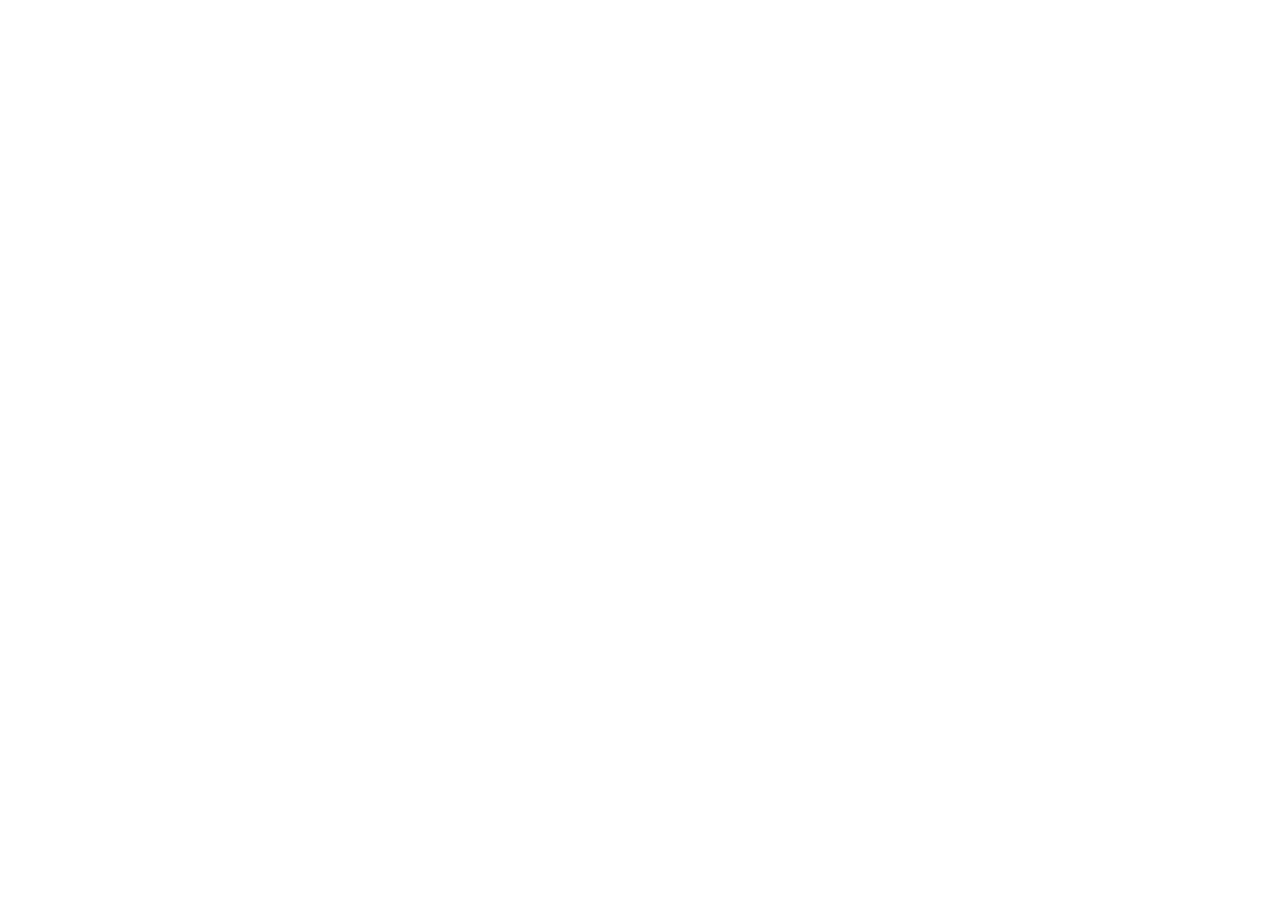
==== packages/client/index.html @ ae36dc04 "feat(client): refactor sailing and skills panels; integrate new control panel structure and enhance " ====
<!doctype html>
<html lang="en">
  <head>
    <meta charset="UTF-8" />
    <meta name="viewport" content="width=device-width, initial-scale=1.0" />
    <title>Ura Ura Surfing Simulator</title>
    <link rel="stylesheet" href="/src/styles.css" />
  </head>
  <body>
    <div id="app">
      <div class="osrs-scale-shell" id="osrs-scale-shell">
        <div class="osrs-scale-wrap" id="osrs-scale-wrap">
          <div class="osrs-client" id="osrs-client">
            <div class="osrs-window-top"></div>
            <div class="osrs-client-grid">
              <div class="osrs-viewport-wrap">
                <div id="game-root"></div>
              </div>
              <div id="chatbox-root"></div>
              <aside class="osrs-sidebar">
                <div class="osrs-minimap" id="minimap-root">
                  <div class="osrs-minimap-inner" id="minimap-canvas"></div>
                </div>
                <div class="osrs-tab-strip" id="tab-strip"></div>
                <div class="osrs-interface-panel">
                  <div id="skills-panel"></div>
                  <div id="sailing-panel"></div>
                </div>
              </aside>
            </div>
            <div id="shop-panel" class="osrs-shop-panel hidden"></div>
          </div>
        </div>
      </div>
      <div id="debug-panel" class="debug-panel"></div>
    </div>
    <script type="module" src="/src/main.ts"></script>
  </body>
</html>
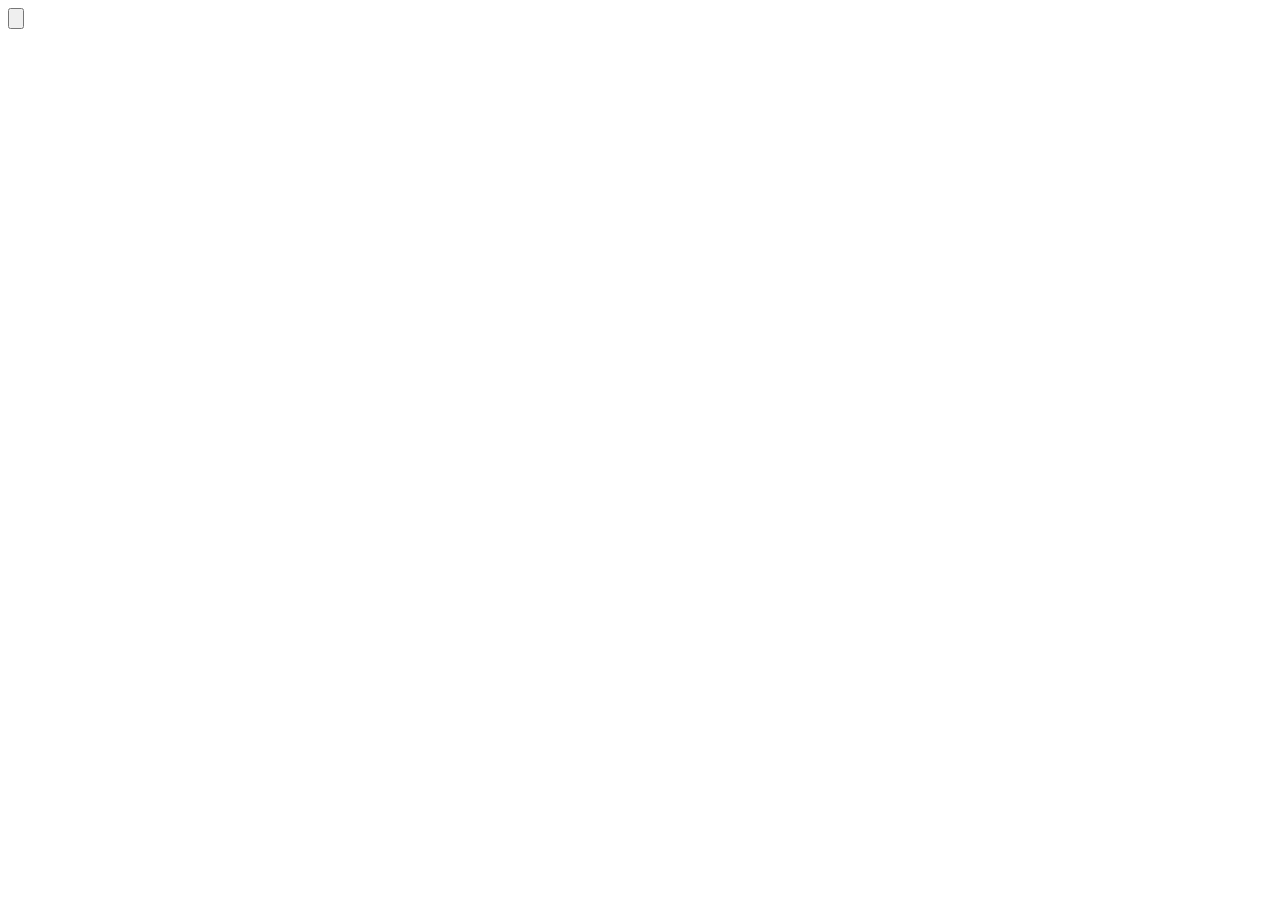
==== commit 0f2d50de: "feat(client): enhance minimap functionality with new compass and UI elements; refactor related rende" ====
--- a/packages/client/index.html
+++ b/packages/client/index.html
@@ -12,6 +12,7 @@
         <div class="osrs-scale-wrap" id="osrs-scale-wrap">
           <div class="osrs-client" id="osrs-client">
             <div class="osrs-window-top"></div>
+            <div class="osrs-top-right-corner" aria-hidden="true"></div>
             <div class="osrs-client-grid">
               <div class="osrs-viewport-wrap">
                 <div id="game-root"></div>
@@ -19,7 +20,16 @@
               <div id="chatbox-root"></div>
               <aside class="osrs-sidebar">
                 <div class="osrs-minimap" id="minimap-root">
-                  <div class="osrs-minimap-inner" id="minimap-canvas"></div>
+                  <div class="osrs-minimap-map" id="minimap-map"></div>
+                  <button
+                    type="button"
+                    class="osrs-minimap-compass"
+                    id="minimap-compass"
+                    title="Face north"
+                  >
+                    <img alt="" />
+                  </button>
+                  <img class="osrs-minimap-frame" id="minimap-frame" alt="" />
                 </div>
                 <div class="osrs-tab-strip" id="tab-strip"></div>
                 <div class="osrs-interface-panel">
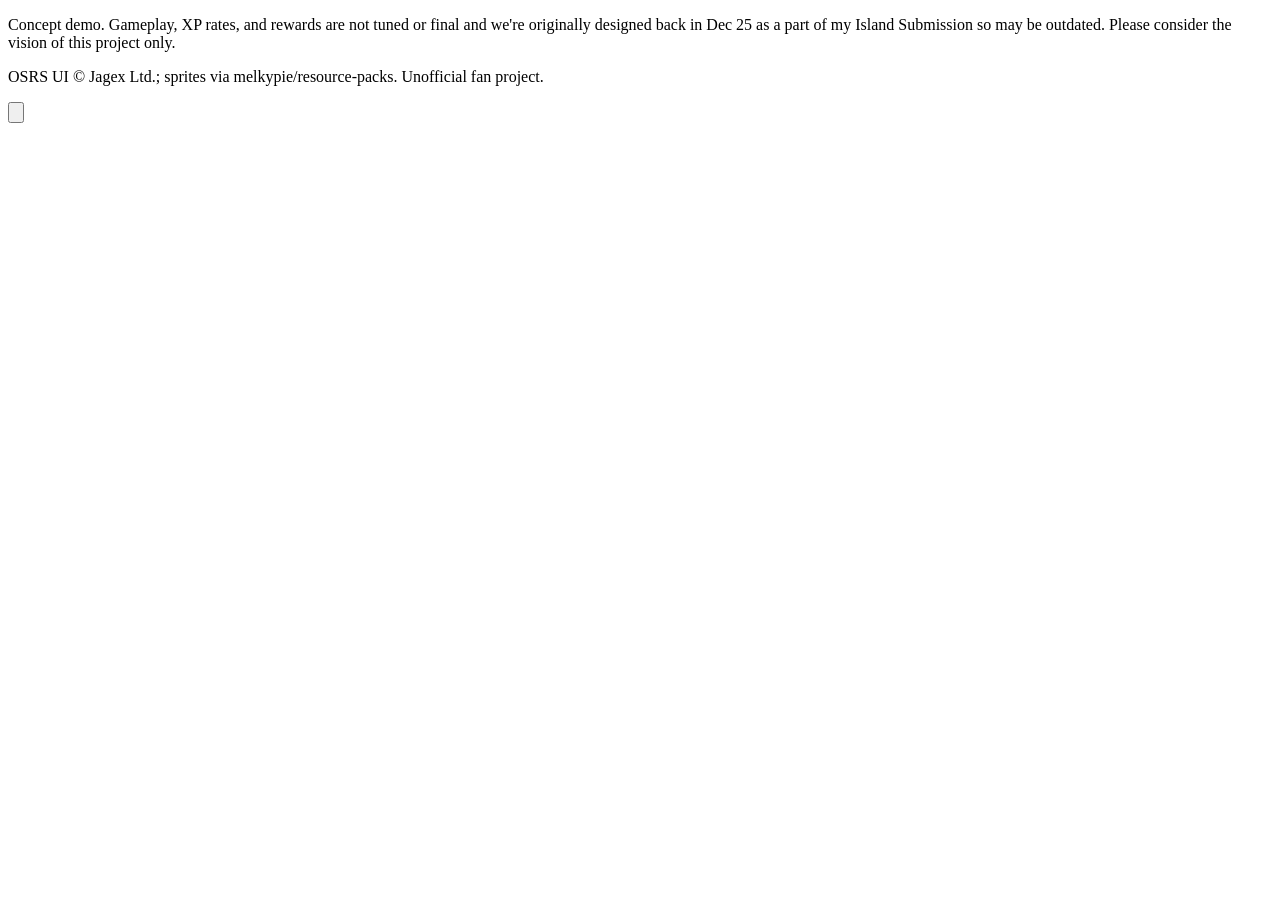
==== commit 84c13aa8: "feat(client, ui): add demo notice and update chatbox layout - Introduced a demo notice in the chatbo" ====
--- a/packages/client/index.html
+++ b/packages/client/index.html
@@ -16,8 +16,21 @@
             <div class="osrs-client-grid">
               <div class="osrs-viewport-wrap">
                 <div id="game-root"></div>
+                <div id="viewport-xp-hud"></div>
               </div>
-              <div id="chatbox-root"></div>
+              <div class="osrs-chatbox-wrap">
+                <div class="osrs-demo-notice" role="note">
+                  <p class="osrs-demo-notice-main">
+                    Concept demo. Gameplay, XP rates, and rewards are not tuned or final and we're originally designed back in Dec 25 as a part of my Island Submission so may be outdated.
+                    Please consider the vision of this project only.
+                  </p>
+                  <p class="osrs-demo-notice-attr">
+                    OSRS UI © Jagex Ltd.; sprites via melkypie/resource-packs.
+                    Unofficial fan project.
+                  </p>
+                </div>
+                <div id="chatbox-root"></div>
+              </div>
               <aside class="osrs-sidebar">
                 <div class="osrs-minimap" id="minimap-root">
                   <div class="osrs-minimap-map" id="minimap-map"></div>
@@ -31,10 +44,23 @@
                   </button>
                   <img class="osrs-minimap-frame" id="minimap-frame" alt="" />
                 </div>
-                <div class="osrs-tab-strip" id="tab-strip"></div>
-                <div class="osrs-interface-panel">
-                  <div id="skills-panel"></div>
-                  <div id="sailing-panel"></div>
+                <div class="osrs-sidebar-body">
+                  <div id="tab-strip-top"></div>
+                  <div class="osrs-interface-row">
+                    <div
+                      class="osrs-interface-edge osrs-interface-edge-left"
+                      aria-hidden="true"
+                    ></div>
+                    <div class="osrs-interface-panel">
+                      <div id="skills-panel"></div>
+                      <div id="sailing-panel"></div>
+                    </div>
+                    <div
+                      class="osrs-interface-edge osrs-interface-edge-right"
+                      aria-hidden="true"
+                    ></div>
+                  </div>
+                  <div id="tab-strip-bottom"></div>
                 </div>
               </aside>
             </div>
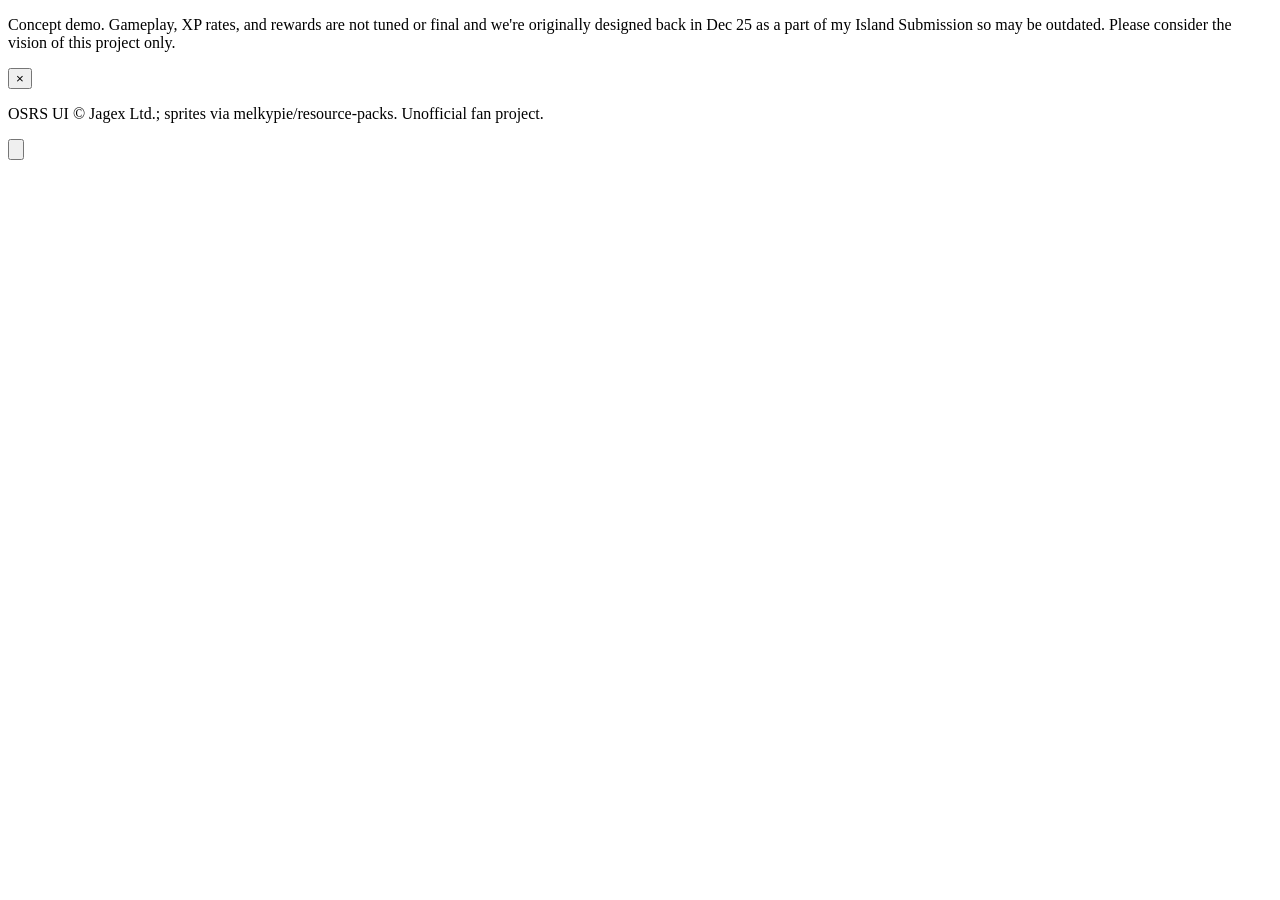
==== commit 53a0c267: "feat(client, ui): implement demo notice dismissal and enhance chatbox layout - Added functionality t" ====
--- a/packages/client/index.html
+++ b/packages/client/index.html
@@ -20,10 +20,22 @@
               </div>
               <div class="osrs-chatbox-wrap">
                 <div class="osrs-demo-notice" role="note">
-                  <p class="osrs-demo-notice-main">
-                    Concept demo. Gameplay, XP rates, and rewards are not tuned or final and we're originally designed back in Dec 25 as a part of my Island Submission so may be outdated.
-                    Please consider the vision of this project only.
-                  </p>
+                  <div class="osrs-demo-notice-main-wrap" id="demo-notice-main">
+                    <p class="osrs-demo-notice-main">
+                      Concept demo. Gameplay, XP rates, and rewards are not tuned or
+                      final and we're originally designed back in Dec 25 as a part of my
+                      Island Submission so may be outdated. Please consider the vision of
+                      this project only.
+                    </p>
+                    <button
+                      type="button"
+                      class="osrs-demo-notice-close"
+                      id="demo-notice-close"
+                      aria-label="Dismiss notice"
+                    >
+                      ×
+                    </button>
+                  </div>
                   <p class="osrs-demo-notice-attr">
                     OSRS UI © Jagex Ltd.; sprites via melkypie/resource-packs.
                     Unofficial fan project.
